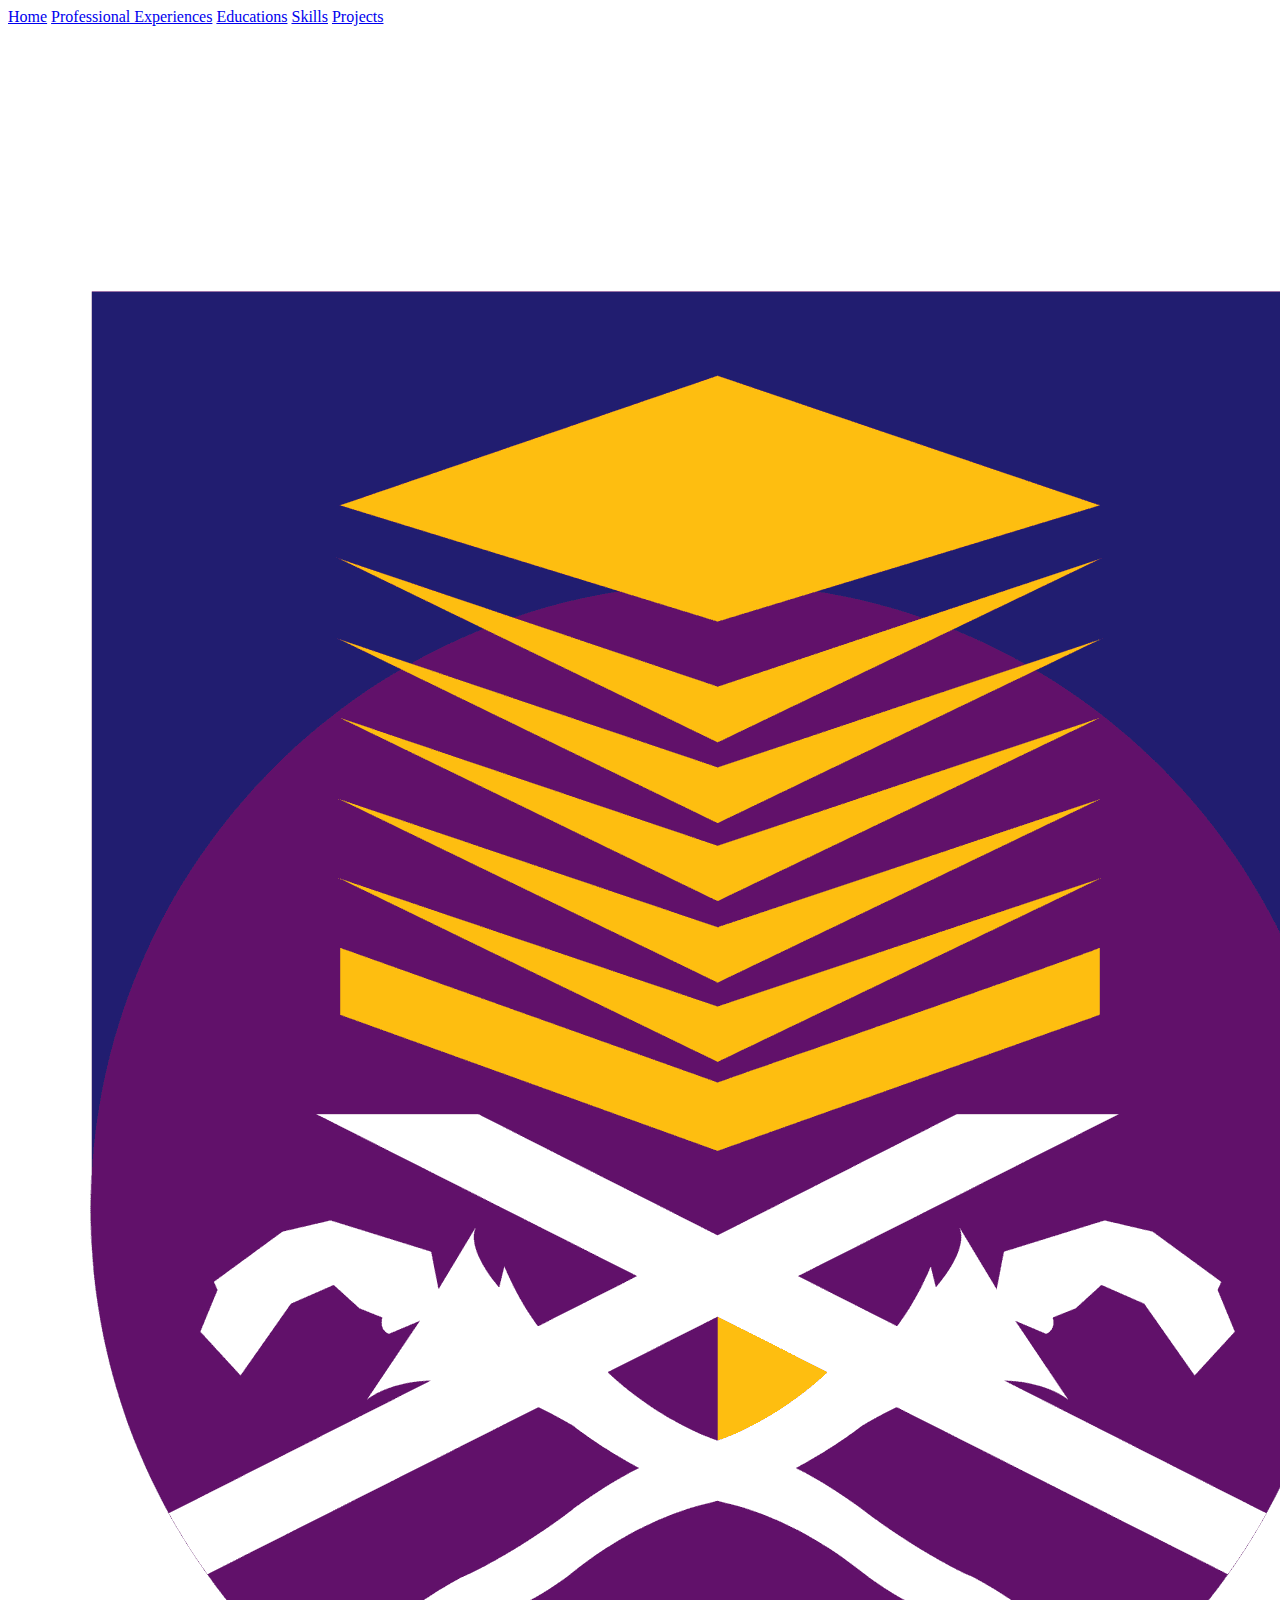
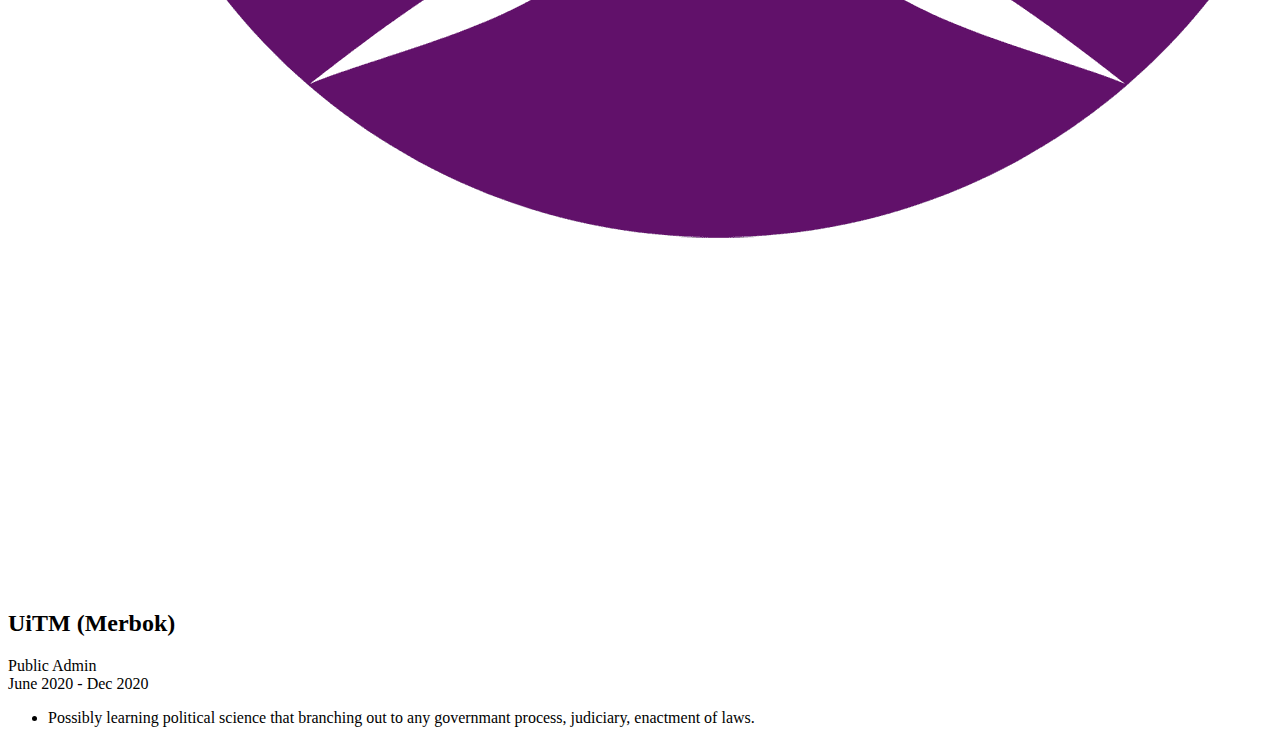
==== Pages/Educations.html @ 04c729d5 "Updating all relevant html" ====
<!DOCTYPE html>
<html>
  <head>
    <meta charset="UTF-8">
    <title>Jund Ridzuan | Home</title>
  </head>

  <body>
    <header>
      <a href="../index.html">Home</a>
      <a href="./Professional Experiences.html">Professional Experiences</a>
      <a href="./Educations.html">Educations</a>
      <a href="./Skills.html">Skills</a>
      <a href="./Projects.html">Projects</a>  
    </header>

    <main>
      <section>
        <img src="../Images/UiTM.png" alt="UiTM">
      </section>

      <div>
        <h2>UiTM (Merbok)</h2>
        <p>Public Admin <br> June 2020 - Dec 2020</p>

        <ul>
          <li>Possibly learning political science that branching out to any governmant process, judiciary, enactment of laws.</li>
        </ul>
      </div>
    </main>
  </body>
</html>
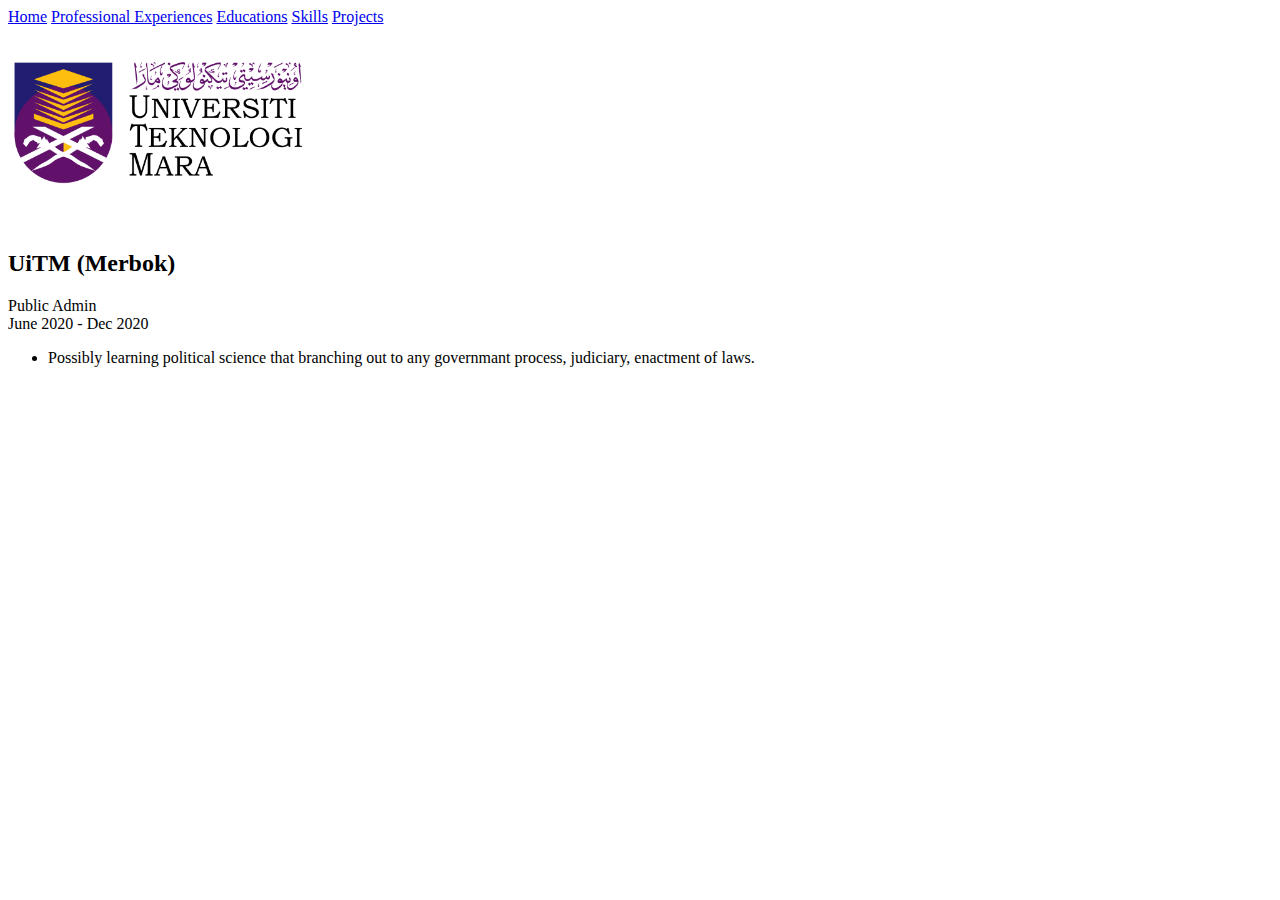
==== commit 9dd9d172: "adding styling to the page" ====
--- a/Pages/Educations.html
+++ b/Pages/Educations.html
@@ -3,6 +3,7 @@
   <head>
     <meta charset="UTF-8">
     <title>Jund Ridzuan | Home</title>
+    <link rel="stylesheet" href="../Styles/index.css">
   </head>
 
   <body>
@@ -16,17 +17,16 @@
 
     <main>
       <section>
-        <img src="../Images/UiTM.png" alt="UiTM">
-      </section>
-
-      <div>
+        <img
+        class="image-contain" 
+        src="../Images/UiTM.png" alt="UiTM">
         <h2>UiTM (Merbok)</h2>
         <p>Public Admin <br> June 2020 - Dec 2020</p>
 
         <ul>
           <li>Possibly learning political science that branching out to any governmant process, judiciary, enactment of laws.</li>
         </ul>
-      </div>
+      </section>
     </main>
   </body>
 </html>--- a/Styles/index.css
+++ b/Styles/index.css
@@ -0,0 +1,15 @@
+img {
+    width: 400px;
+    height: 400px;
+    object-fit: cover;
+}
+
+.image-contain {
+    width: 300px;
+    height: 200px;
+    object-fit: contain;
+}
+
+nav {
+    display: block;
+}
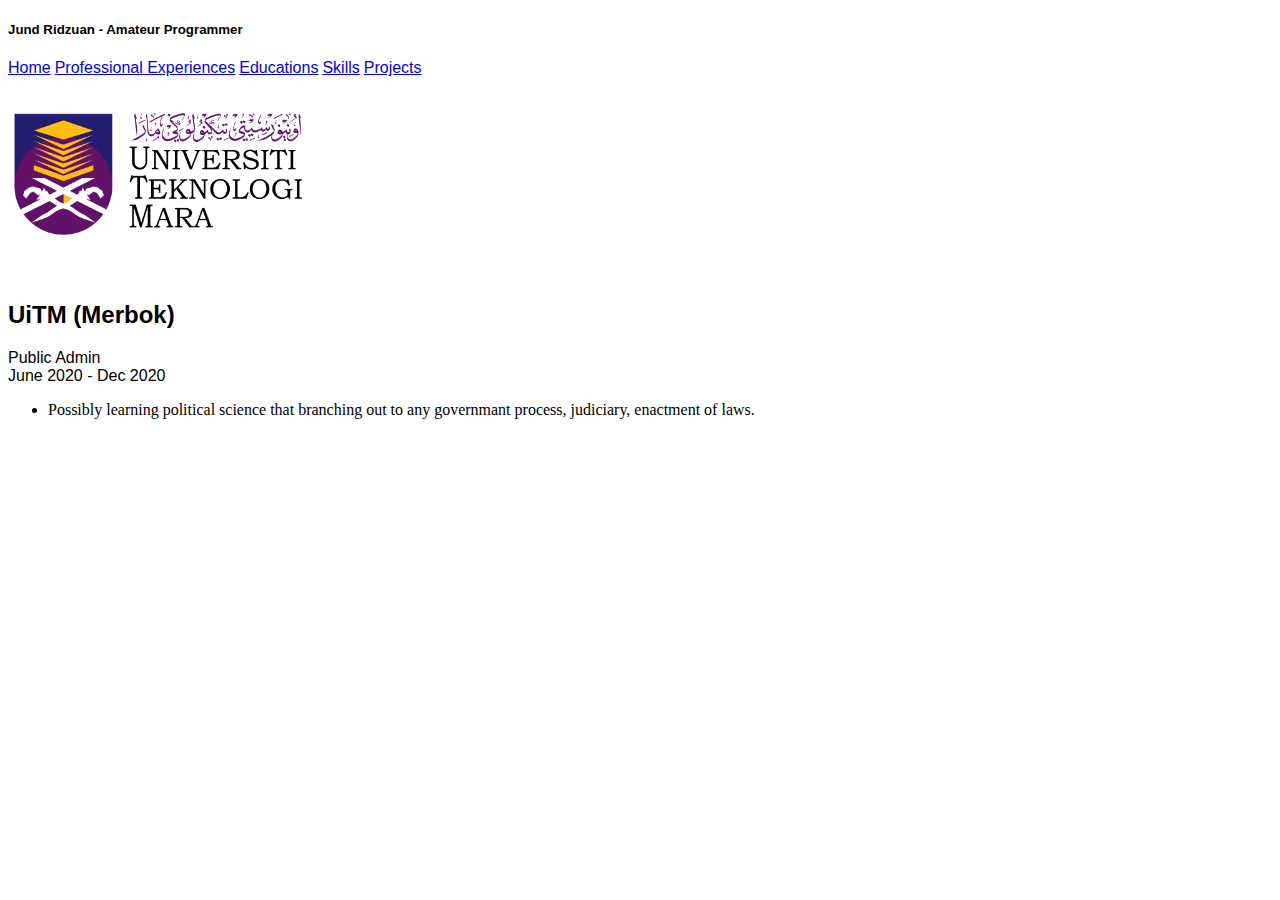
==== commit 44565460: "Updating Home page" ====
--- a/Pages/Educations.html
+++ b/Pages/Educations.html
@@ -8,6 +8,7 @@
 
   <body>
     <header>
+      <h5>Jund Ridzuan - Amateur Programmer</h5>
       <a href="../index.html">Home</a>
       <a href="./Professional Experiences.html">Professional Experiences</a>
       <a href="./Educations.html">Educations</a>
--- a/Styles/index.css
+++ b/Styles/index.css
@@ -10,6 +10,31 @@
     object-fit: contain;
 }
 
+.rounded-profile {
+  border-radius: 50%;
+}
+
+.centered-section {
+  display: flex;
+  justify-content: center;
+  align-items: center;
+  height: 500px;
+}
+
+.centered-section-2 {
+  display: flex;
+  justify-content: center;
+  align-items: center;
+}
+
+.centered-content {
+  text-align: center;
+}
+
 nav {
     display: block;
 }
+
+h1, h2, h3, h4, h5, p, a {
+  font-family: sans-serif;
+}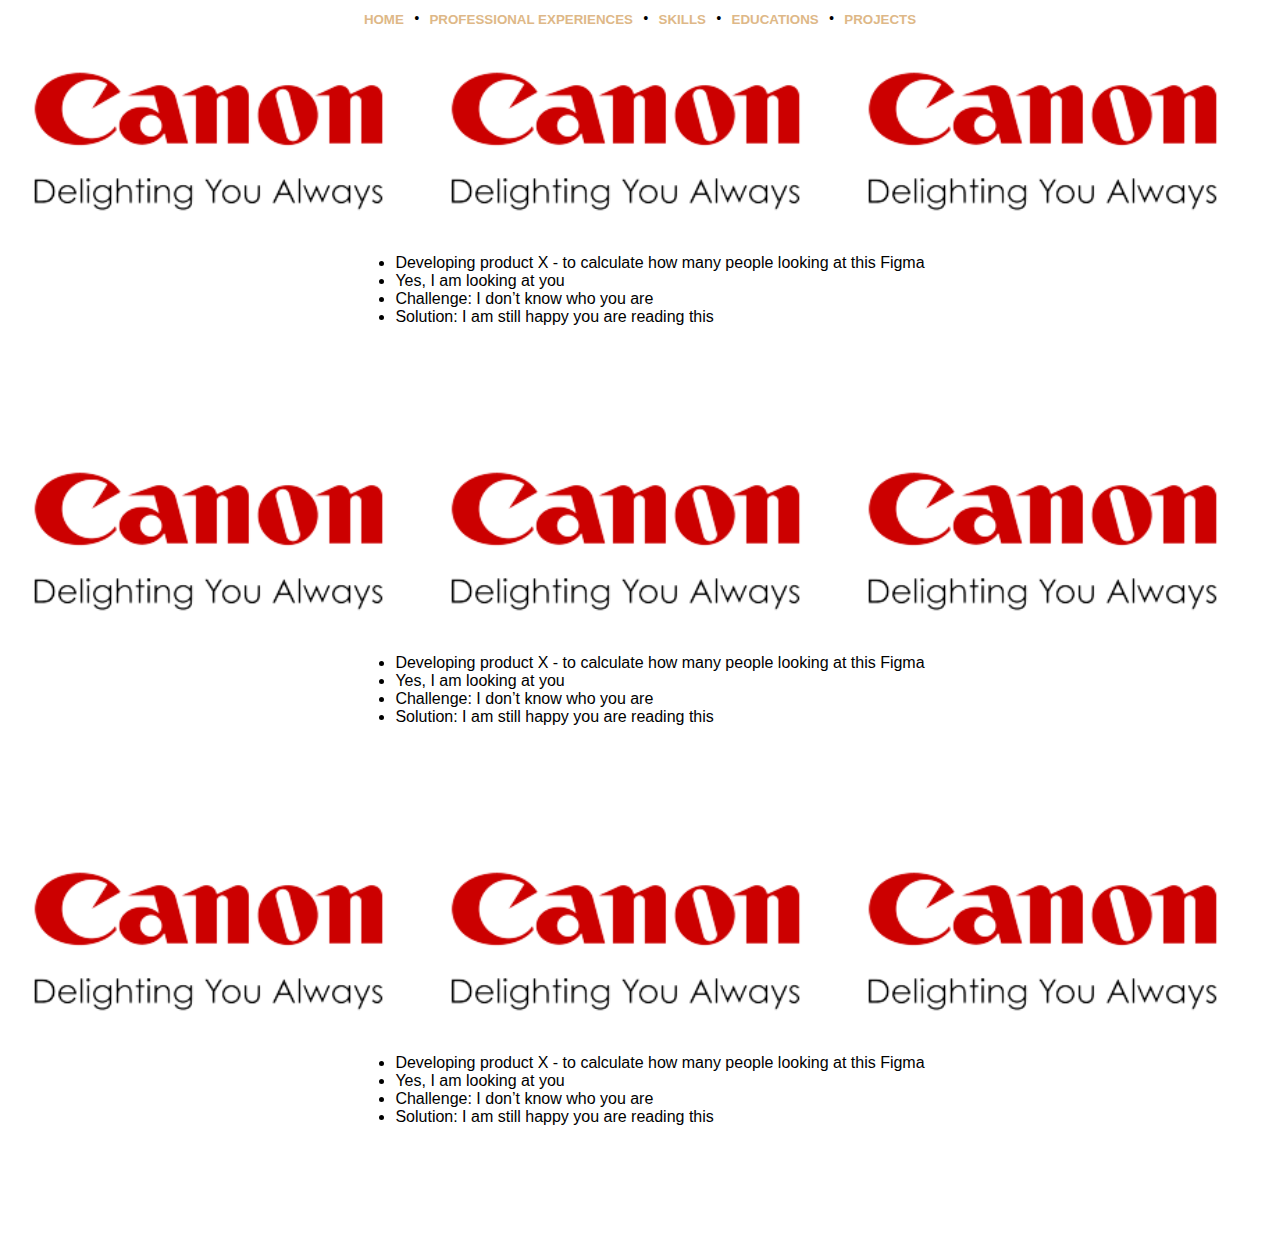
==== commit 4e28aecd: "another change in interface" ====
--- a/Pages/Educations.html
+++ b/Pages/Educations.html
@@ -2,32 +2,78 @@
 <html>
   <head>
     <meta charset="UTF-8">
-    <title>Jund Ridzuan | Home</title>
+    <title>Jund Ridzuan | Professional Experiences</title>
     <link rel="stylesheet" href="../Styles/index.css">
   </head>
 
   <body>
     <header>
-      <h5>Jund Ridzuan - Amateur Programmer</h5>
-      <a href="../index.html">Home</a>
-      <a href="./Professional Experiences.html">Professional Experiences</a>
-      <a href="./Educations.html">Educations</a>
-      <a href="./Skills.html">Skills</a>
-      <a href="./Projects.html">Projects</a>  
+      <nav class="sizing">
+        <button>
+          <a class="text-color" href="../index.html">HOME</a>
+        </button> •
+        <button>
+          <a class="text-color" href="./Professional Experiences.html">PROFESSIONAL EXPERIENCES</a>
+        </button> •
+        <button>
+          <a class="text-color" href="./Skills.html">SKILLS</a>
+        </button> •
+        <button>
+          <a class="text-color" href="./Educations.html">EDUCATIONS</a>
+        </button> •
+        <button>
+          <a class="text-color" href="./Projects.html">PROJECTS</a>
+        </button> 
+      </nav>
     </header>
+    <main>
+     <section class="container-2">
+      <div class="box-2" id="purple">
+      </div>
 
-    <main>
-      <section>
-        <img
-        class="image-contain" 
-        src="../Images/UiTM.png" alt="UiTM">
-        <h2>UiTM (Merbok)</h2>
-        <p>Public Admin <br> June 2020 - Dec 2020</p>
+      <div class="box-2" id="green">
+        <div class="item-align">
+          <ul class="align-1">
+            <li>Developing product X - to calculate how many people looking at this Figma</li>
+            <li>Yes, I am looking at you</li>
+            <li>Challenge: I don’t know who you are</li>
+            <li>Solution: I am still happy you are reading this</li>
+          </ul>
+        </div>
+      </div>
+     </section>
 
-        <ul>
-          <li>Possibly learning political science that branching out to any governmant process, judiciary, enactment of laws.</li>
-        </ul>
-      </section>
+     <section class="container-2">
+      <div class="box-2" id="purple">
+      </div>
+
+      <div class="box-2" id="green">
+        <div class="item-align">
+          <ul class="align-1">
+            <li>Developing product X - to calculate how many people looking at this Figma</li>
+            <li>Yes, I am looking at you</li>
+            <li>Challenge: I don’t know who you are</li>
+            <li>Solution: I am still happy you are reading this</li>
+          </ul>
+        </div>
+      </div>
+     </section>
+
+     <section class="container-2">
+      <div class="box-2" id="purple">
+      </div>
+
+      <div class="box-2" id="green">
+        <div class="item-align">
+          <ul class="align-1">
+            <li>Developing product X - to calculate how many people looking at this Figma</li>
+            <li>Yes, I am looking at you</li>
+            <li>Challenge: I don’t know who you are</li>
+            <li>Solution: I am still happy you are reading this</li>
+          </ul>
+        </div>
+      </div>
+     </section>
     </main>
   </body>
 </html>--- a/Styles/index.css
+++ b/Styles/index.css
@@ -1,7 +1,17 @@
+* {
+  box-sizing: border-box;
+}
+
 img {
-    width: 400px;
-    height: 400px;
+    width: 300px;
+    height: 300px;
     object-fit: cover;
+}
+
+.email-icon {
+  width: 145px;
+  height: 145px;
+  padding: 23px;
 }
 
 .image-contain {
@@ -14,27 +24,132 @@
   border-radius: 50%;
 }
 
-.centered-section {
-  display: flex;
-  justify-content: center;
-  align-items: center;
-  height: 500px;
+nav {
+    display: block;
 }
 
-.centered-section-2 {
+.sizing {
+  margin: 10px;
+}
+
+h1, h2, h3, h4, h5, p, a, li{
+  font-family: sans-serif;
+  text-decoration: none;
+}
+
+.text-color {
+  color: burlywood;
+}
+
+.text-color-2 {
+  color: grey;
+}
+
+.font-space {
+  margin: 10px;
+}
+
+.align-1 {
+  text-align: justify;
+}
+
+div {
+  text-align: center;
+}
+
+.dimension {
+  box-sizing: border-box;
+  padding: 74px;
+  border: 0px;
+  margin: 20px;
+}
+
+.text-align {
+  text-align: justify
+}
+
+.item-align {
   display: flex;
   justify-content: center;
   align-items: center;
 }
 
-.centered-content {
-  text-align: center;
+html, body {
+  margin: 0;
+  padding: 0;
 }
 
-nav {
-    display: block;
+button {
+  font-weight: bold;
+  position: relative;
+  background: 0;
+  border: none;
+  outline: none;
+  cursor: pointer;
+  transition: 0.3s
 }
 
-h1, h2, h3, h4, h5, p, a {
-  font-family: sans-serif;
+button:hover {
+  background-color: 	#214778;
+  border-radius: 5px;
+}
+
+.button-align {
+  display: flex;
+  justify-content: space-between;
+}
+
+
+header {
+  position: relative;
+  z-index: 1;
+  display: flex;
+  justify-content: center;
+  align-items: center;
+}
+/* FLEX TRAINING SECTION */
+.container {
+  display: flex;
+}
+
+.container-2 {
+  display: flex;
+  flex-direction: column;
+}
+
+.box {
+  width: 100px;
+  flex-grow: 1;
+}
+
+.box-2{
+  height: 200px;
+  flex-grow: 1;
+}
+
+#red {
+  background-image: url(../Images/IMG_0064.JPG);
+  background-size: cover;
+  background-attachment: fixed;
+}
+
+#yellow {
+  background-color: #FFFF;
+}
+
+#purple {
+  background-image: url(../Images/Canon\ .png);
+  background-size: contain;
+}
+
+#green {
+  background-color: white;
+}
+
+#black {
+  background-image: url(../Images/Hive.jpeg);
+}
+
+#white {
+  background-image: url(../Images/BBST.jpeg);
 }